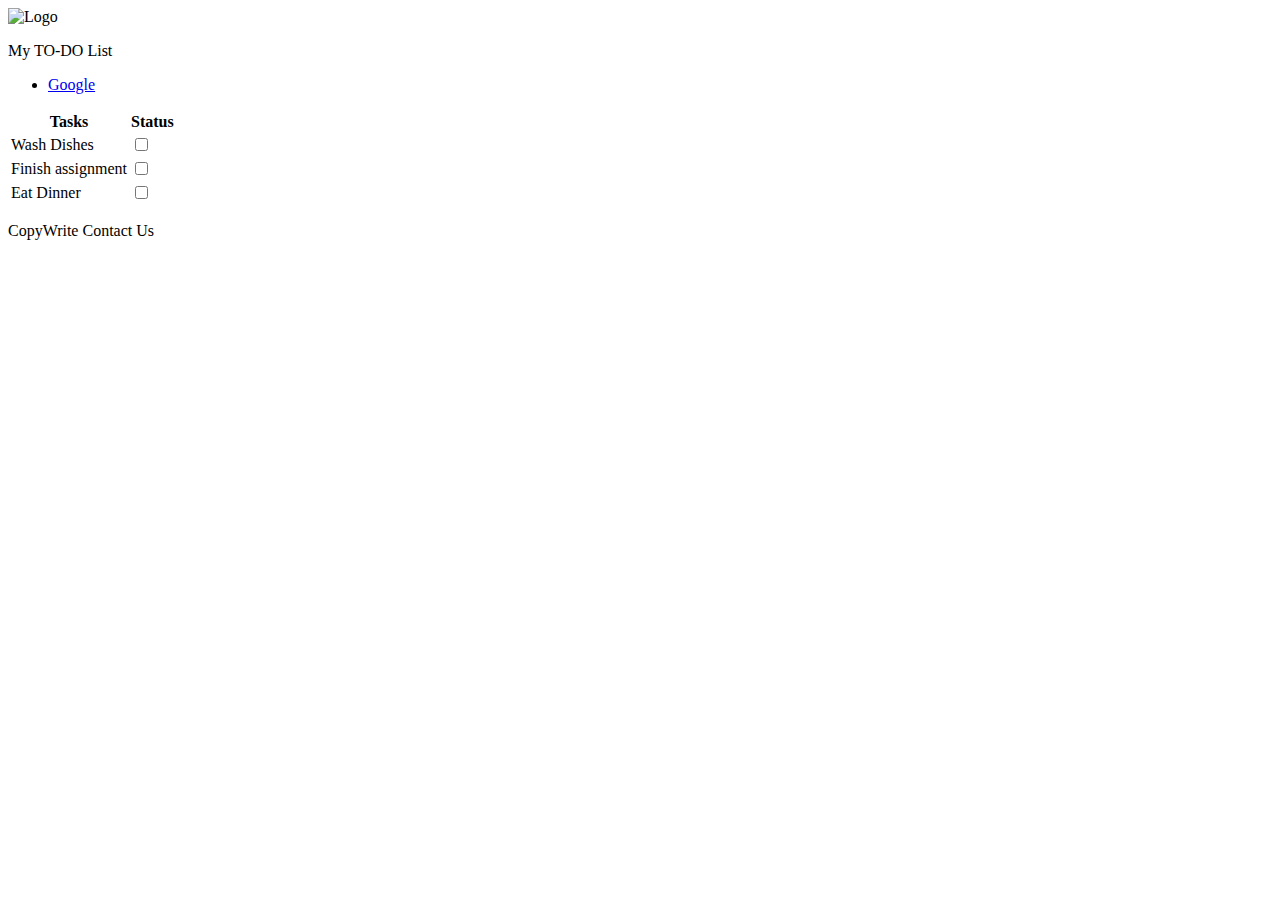
==== index.html @ 8988ac6b "todo-html" ====
<!DOCTYPE html>
<html>
    <head>
        <title> My To-Do List </title>
    </head>
    <body>
        <header>
          <div>
            <img src="https://th.bing.com/th/id/OIP.F4lisBvKNSMG5CIL-Y8qjQEsDh?pid=ImgDet&rs=1" alt="Logo" width="80px">
            <p> My TO-DO List </p> 
            <nav>
                <ul><li><a href="https://www.google.com">Google </a></li></ul>

            </nav>
          </div>
        </header>
        <main>
          <table>
             <thead> 
                <th>Tasks</th>
                <th> Status</th>
             </thead>
             <tbody>
                <tr><td>Wash Dishes</td> <td> <input type="checkbox"></td></tr>
                <tr><td>Finish assignment</td> <td><input type="checkbox"></td></tr>
                <tr><td>Eat Dinner</td> <td> <input type="checkbox"></td></tr>
                
             </tbody>
            </table>
        </main>
        <footer>
            <p> CopyWrite Contact Us</p>
        </footer>
    </body>
    </html>
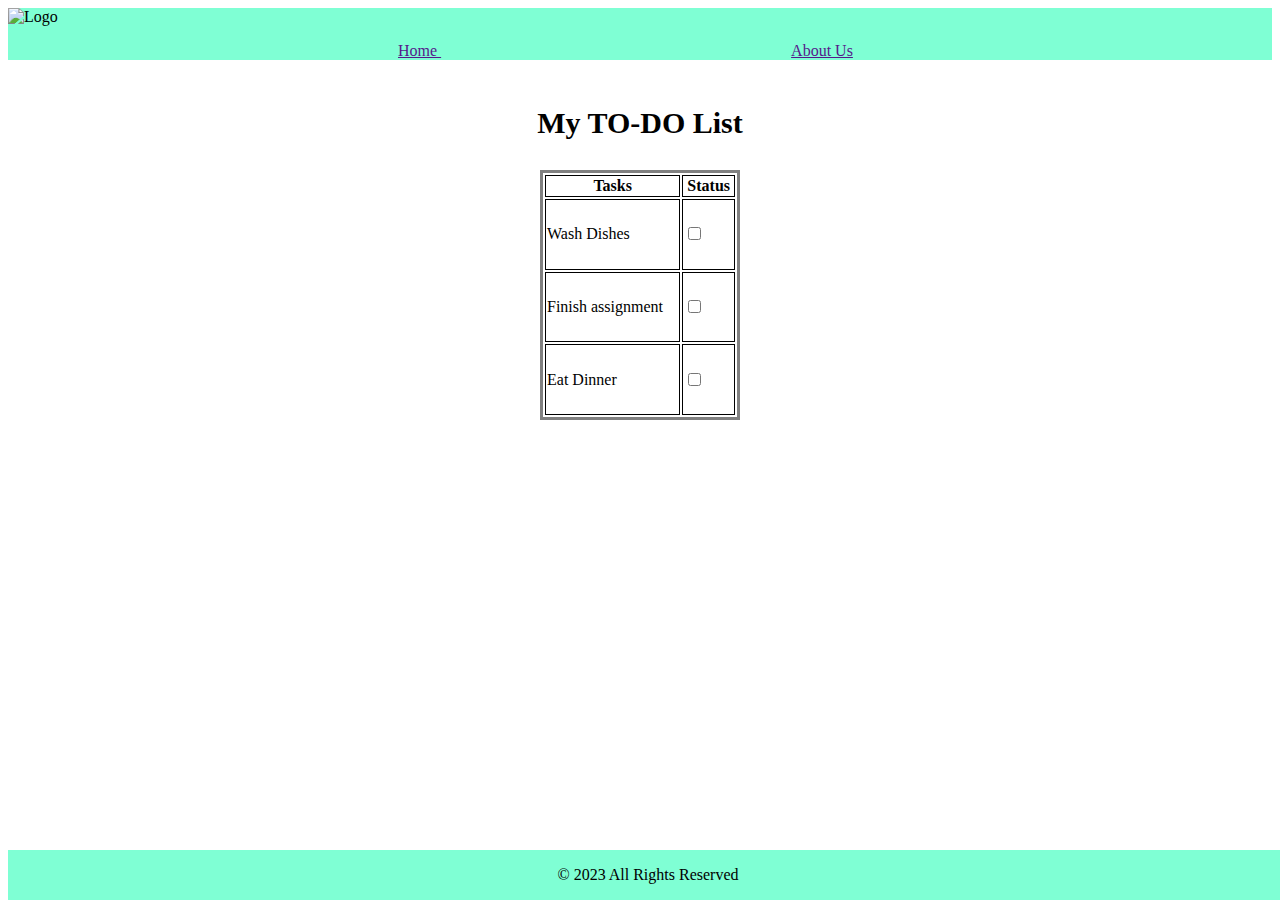
==== commit bbcd512f: "css" ====
--- a/index.html
+++ b/index.html
@@ -2,21 +2,24 @@
 <html>
     <head>
         <title> My To-Do List </title>
+        <link rel="stylesheet" href="./CSS/reset.css">
+        <link rel="stylesheet" href="./CSS/index.css">
     </head>
     <body>
-        <header>
-          <div>
+        <header class="header1">
             <img src="https://th.bing.com/th/id/OIP.F4lisBvKNSMG5CIL-Y8qjQEsDh?pid=ImgDet&rs=1" alt="Logo" width="80px">
-            <p> My TO-DO List </p> 
             <nav>
-                <ul><li><a href="https://www.google.com">Google </a></li></ul>
-
+                <ul class="firstUList">
+                  <li><a href="">Home </a> </li>
+                <li><a href=""> About Us</a></li>
+              </ul>
             </nav>
-          </div>
         </header>
         <main>
-          <table>
-             <thead> 
+          <div class="div1">
+          <p> My TO-DO List </p> 
+          <table class="table1">
+             <thead class="thead1"> 
                 <th>Tasks</th>
                 <th> Status</th>
              </thead>
@@ -27,9 +30,11 @@
                 
              </tbody>
             </table>
+          
+        </div>
         </main>
-        <footer>
-            <p> CopyWrite Contact Us</p>
+        <footer class="foot1">
+            <p> &#169; 2023 All Rights Reserved</p>
         </footer>
     </body>
     </html>--- a/CSS/index.css
+++ b/CSS/index.css
@@ -0,0 +1,38 @@
+.header1{background-color: aquamarine;}
+.firstUList { 
+    list-style-type: none;
+}
+header ul li{
+    display: inline;
+    padding-left: 50px;
+    margin-left: 300px;
+    
+}
+.div1 {
+    display: flex ;
+    justify-content: center;
+    flex-direction: column;
+    align-items: center
+}
+main p{
+ font-size: 30px;
+ font-weight: bold;
+}
+.table1{
+    border-style: solid;
+    width: 200px;
+    height: 250px;
+}
+th, td { border: 1px solid;}
+
+.foot1{
+    background-color: aquamarine;
+    position: fixed;
+    bottom: 0;
+    width: 100%;
+    display: flex ;
+    flex-direction: column;
+    justify-content: center;
+    align-items: center
+    
+}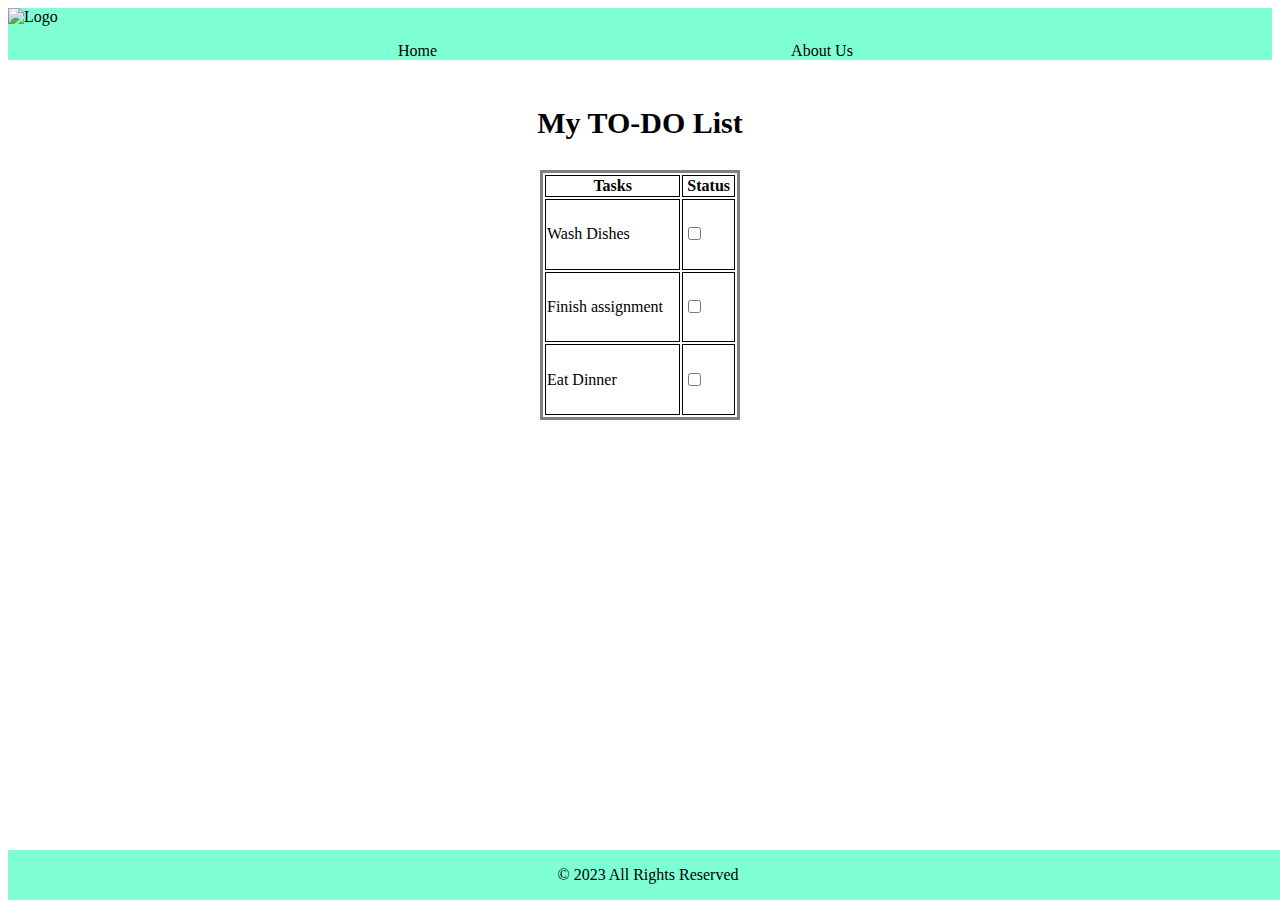
==== commit f6f85dc1: "Adding-Js" ====
--- a/index.html
+++ b/index.html
@@ -10,8 +10,8 @@
             <img src="https://th.bing.com/th/id/OIP.F4lisBvKNSMG5CIL-Y8qjQEsDh?pid=ImgDet&rs=1" alt="Logo" width="80px">
             <nav>
                 <ul class="firstUList">
-                  <li><a href="">Home </a> </li>
-                <li><a href=""> About Us</a></li>
+                  <li><a href="http://127.0.0.1:5501/index.html">Home </a> </li>
+                <li><a href="http://127.0.0.1:5501/about.html"> About Us</a></li>
               </ul>
             </nav>
         </header>
@@ -36,5 +36,6 @@
         <footer class="foot1">
             <p> &#169; 2023 All Rights Reserved</p>
         </footer>
+        <script src="./JS/app.js"></script>
     </body>
     </html>--- a/CSS/index.css
+++ b/CSS/index.css
@@ -1,3 +1,4 @@
+
 .header1{background-color: aquamarine;}
 .firstUList { 
     list-style-type: none;
@@ -7,6 +8,10 @@
     padding-left: 50px;
     margin-left: 300px;
     
+}
+header a{
+    text-decoration: none;
+    color: black;
 }
 .div1 {
     display: flex ;
